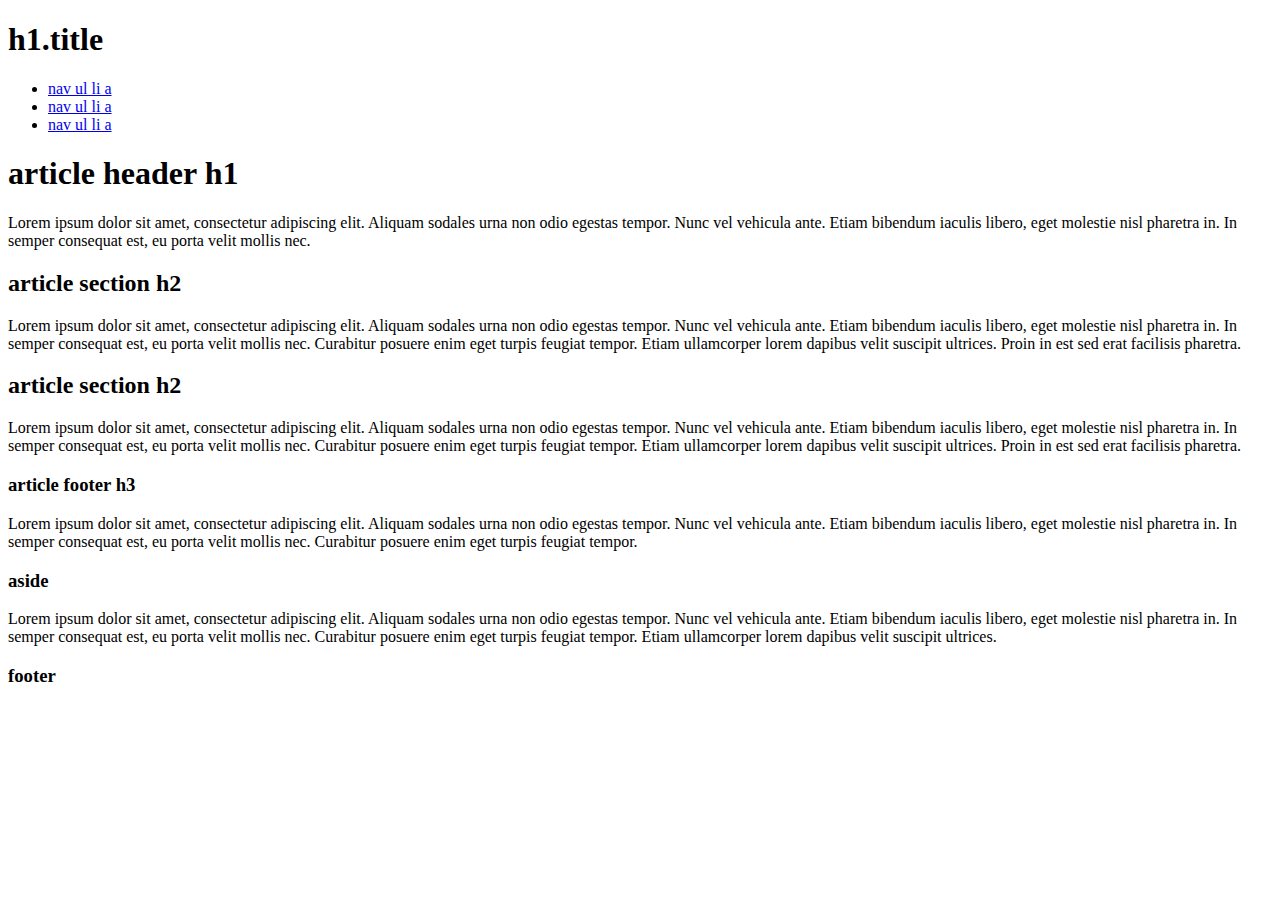
==== index.html @ 09c95b4a "second commit" ====
<!DOCTYPE html>
<!--[if lt IE 7]>      <html class="no-js lt-ie9 lt-ie8 lt-ie7"> <![endif]-->
<!--[if IE 7]>         <html class="no-js lt-ie9 lt-ie8"> <![endif]-->
<!--[if IE 8]>         <html class="no-js lt-ie9"> <![endif]-->
<!--[if gt IE 8]><!--> <html class="no-js"> <!--<![endif]-->
    <head>
        <meta charset="utf-8">
        <meta http-equiv="X-UA-Compatible" content="IE=edge,chrome=1">
        <title></title>
        <meta name="description" content="">
        <meta name="viewport" content="width=device-width">

        <link rel="stylesheet" href="css/normalize.min.css">
        <link rel="stylesheet" href="css/main.css">

        <script src="js/vendor/modernizr-2.6.2-respond-1.1.0.min.js"></script>
    </head>
    <body>
        <!--[if lt IE 7]>
            <p class="chromeframe">You are using an <strong>outdated</strong> browser. Please <a href="http://browsehappy.com/">upgrade your browser</a> or <a href="http://www.google.com/chromeframe/?redirect=true">activate Google Chrome Frame</a> to improve your experience.</p>
        <![endif]-->

        <div class="header-container">
            <header class="wrapper clearfix">
                <h1 class="title">h1.title</h1>
                <nav>
                    <ul>
                        <li><a href="#">nav ul li a</a></li>
                        <li><a href="#">nav ul li a</a></li>
                        <li><a href="#">nav ul li a</a></li>
                    </ul>
                </nav>
            </header>
        </div>

        <div class="main-container">
            <div class="main wrapper clearfix">

                <article>
                    <header>
                        <h1>article header h1</h1>
                        <p>Lorem ipsum dolor sit amet, consectetur adipiscing elit. Aliquam sodales urna non odio egestas tempor. Nunc vel vehicula ante. Etiam bibendum iaculis libero, eget molestie nisl pharetra in. In semper consequat est, eu porta velit mollis nec.</p>
                    </header>
                    <section>
                        <h2>article section h2</h2>
                        <p>Lorem ipsum dolor sit amet, consectetur adipiscing elit. Aliquam sodales urna non odio egestas tempor. Nunc vel vehicula ante. Etiam bibendum iaculis libero, eget molestie nisl pharetra in. In semper consequat est, eu porta velit mollis nec. Curabitur posuere enim eget turpis feugiat tempor. Etiam ullamcorper lorem dapibus velit suscipit ultrices. Proin in est sed erat facilisis pharetra.</p>
                    </section>
                    <section>
                        <h2>article section h2</h2>
                        <p>Lorem ipsum dolor sit amet, consectetur adipiscing elit. Aliquam sodales urna non odio egestas tempor. Nunc vel vehicula ante. Etiam bibendum iaculis libero, eget molestie nisl pharetra in. In semper consequat est, eu porta velit mollis nec. Curabitur posuere enim eget turpis feugiat tempor. Etiam ullamcorper lorem dapibus velit suscipit ultrices. Proin in est sed erat facilisis pharetra.</p>
                    </section>
                    <footer>
                        <h3>article footer h3</h3>
                        <p>Lorem ipsum dolor sit amet, consectetur adipiscing elit. Aliquam sodales urna non odio egestas tempor. Nunc vel vehicula ante. Etiam bibendum iaculis libero, eget molestie nisl pharetra in. In semper consequat est, eu porta velit mollis nec. Curabitur posuere enim eget turpis feugiat tempor.</p>
                    </footer>
                </article>

                <aside>
                    <h3>aside</h3>
                    <p>Lorem ipsum dolor sit amet, consectetur adipiscing elit. Aliquam sodales urna non odio egestas tempor. Nunc vel vehicula ante. Etiam bibendum iaculis libero, eget molestie nisl pharetra in. In semper consequat est, eu porta velit mollis nec. Curabitur posuere enim eget turpis feugiat tempor. Etiam ullamcorper lorem dapibus velit suscipit ultrices.</p>
                </aside>

            </div> <!-- #main -->
        </div> <!-- #main-container -->

        <div class="footer-container">
            <footer class="wrapper">
                <h3>footer</h3>
            </footer>
        </div>

        <script src="//ajax.googleapis.com/ajax/libs/jquery/1.9.1/jquery.min.js"></script>
        <script>window.jQuery || document.write('<script src="js/vendor/jquery-1.9.1.min.js"><\/script>')</script>

        <script src="js/main.js"></script>

        <script>
            var _gaq=[['_setAccount','UA-XXXXX-X'],['_trackPageview']];
            (function(d,t){var g=d.createElement(t),s=d.getElementsByTagName(t)[0];
            g.src=('https:'==location.protocol?'//ssl':'//www')+'.google-analytics.com/ga.js';
            s.parentNode.insertBefore(g,s)}(document,'script'));
        </script>
    </body>
</html>
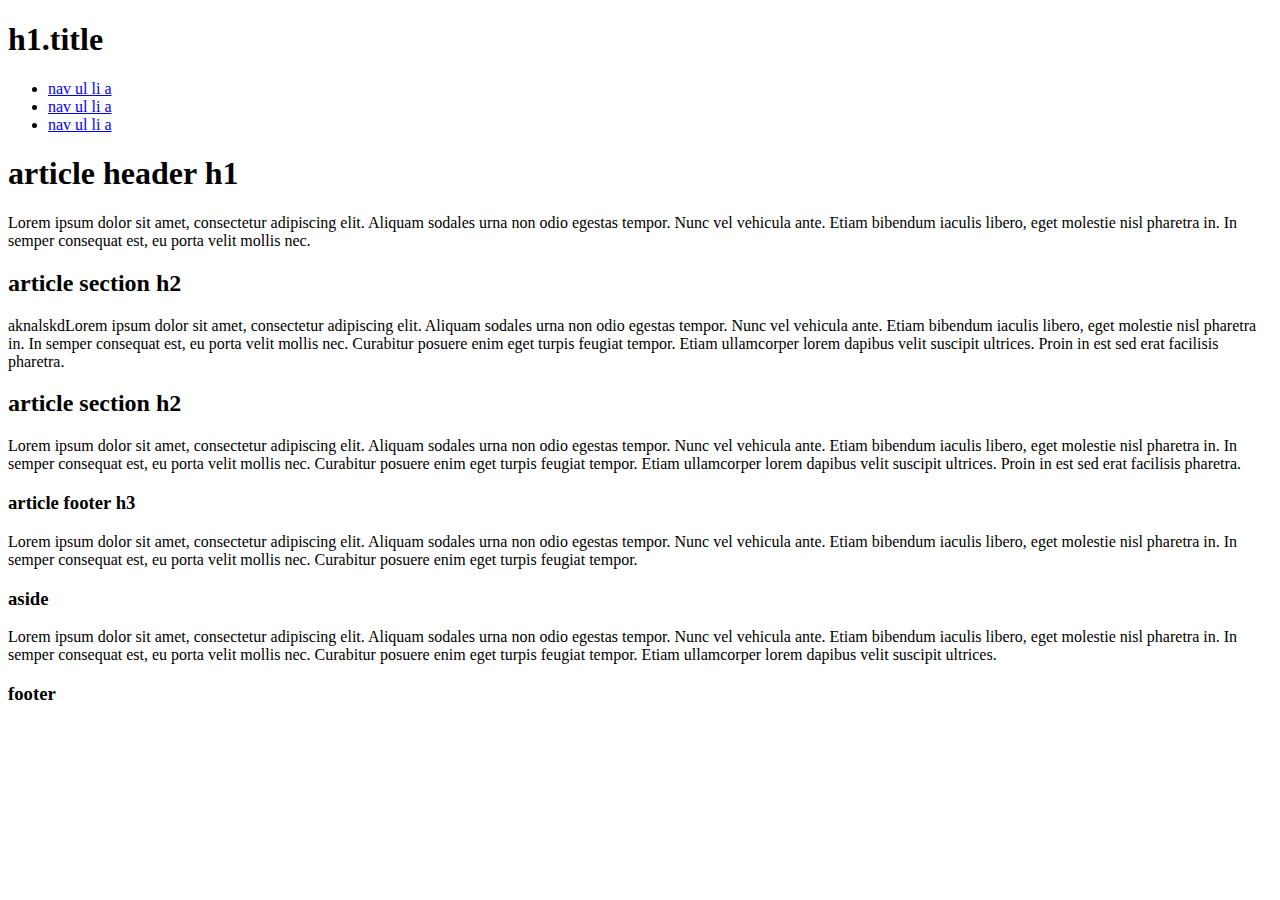
==== commit 980ccc0d: "change html" ====
--- a/index.html
+++ b/index.html
@@ -43,7 +43,7 @@
                     </header>
                     <section>
                         <h2>article section h2</h2>
-                        <p>Lorem ipsum dolor sit amet, consectetur adipiscing elit. Aliquam sodales urna non odio egestas tempor. Nunc vel vehicula ante. Etiam bibendum iaculis libero, eget molestie nisl pharetra in. In semper consequat est, eu porta velit mollis nec. Curabitur posuere enim eget turpis feugiat tempor. Etiam ullamcorper lorem dapibus velit suscipit ultrices. Proin in est sed erat facilisis pharetra.</p>
+                        <p>aknalskdLorem ipsum dolor sit amet, consectetur adipiscing elit. Aliquam sodales urna non odio egestas tempor. Nunc vel vehicula ante. Etiam bibendum iaculis libero, eget molestie nisl pharetra in. In semper consequat est, eu porta velit mollis nec. Curabitur posuere enim eget turpis feugiat tempor. Etiam ullamcorper lorem dapibus velit suscipit ultrices. Proin in est sed erat facilisis pharetra.</p>
                     </section>
                     <section>
                         <h2>article section h2</h2>
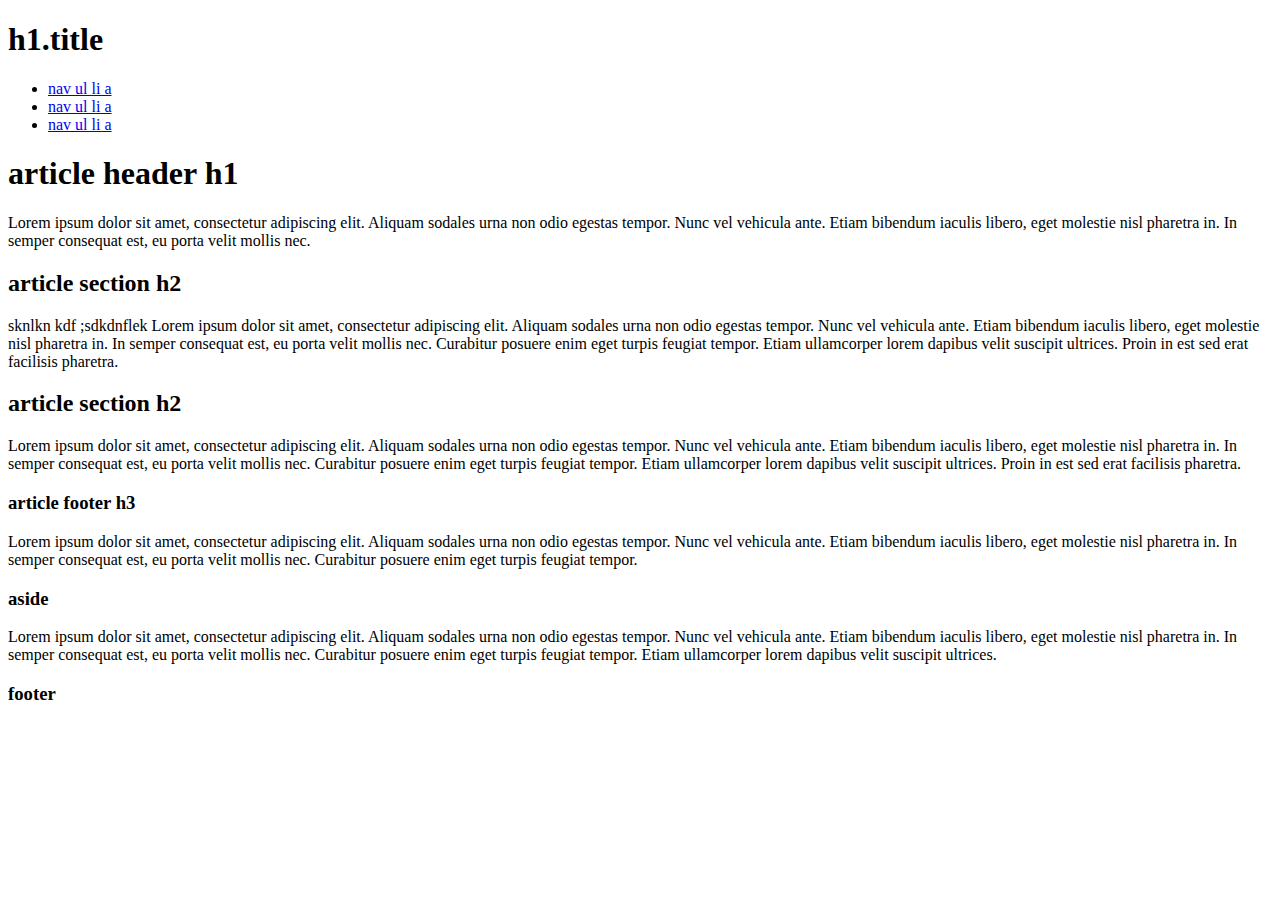
==== commit 834e2ea2: "changed index.html" ====
--- a/index.html
+++ b/index.html
@@ -43,7 +43,7 @@
                     </header>
                     <section>
                         <h2>article section h2</h2>
-                        <p>aknalskdLorem ipsum dolor sit amet, consectetur adipiscing elit. Aliquam sodales urna non odio egestas tempor. Nunc vel vehicula ante. Etiam bibendum iaculis libero, eget molestie nisl pharetra in. In semper consequat est, eu porta velit mollis nec. Curabitur posuere enim eget turpis feugiat tempor. Etiam ullamcorper lorem dapibus velit suscipit ultrices. Proin in est sed erat facilisis pharetra.</p>
+                        <p>sknlkn kdf ;sdkdnflek Lorem ipsum dolor sit amet, consectetur adipiscing elit. Aliquam sodales urna non odio egestas tempor. Nunc vel vehicula ante. Etiam bibendum iaculis libero, eget molestie nisl pharetra in. In semper consequat est, eu porta velit mollis nec. Curabitur posuere enim eget turpis feugiat tempor. Etiam ullamcorper lorem dapibus velit suscipit ultrices. Proin in est sed erat facilisis pharetra.</p>
                     </section>
                     <section>
                         <h2>article section h2</h2>
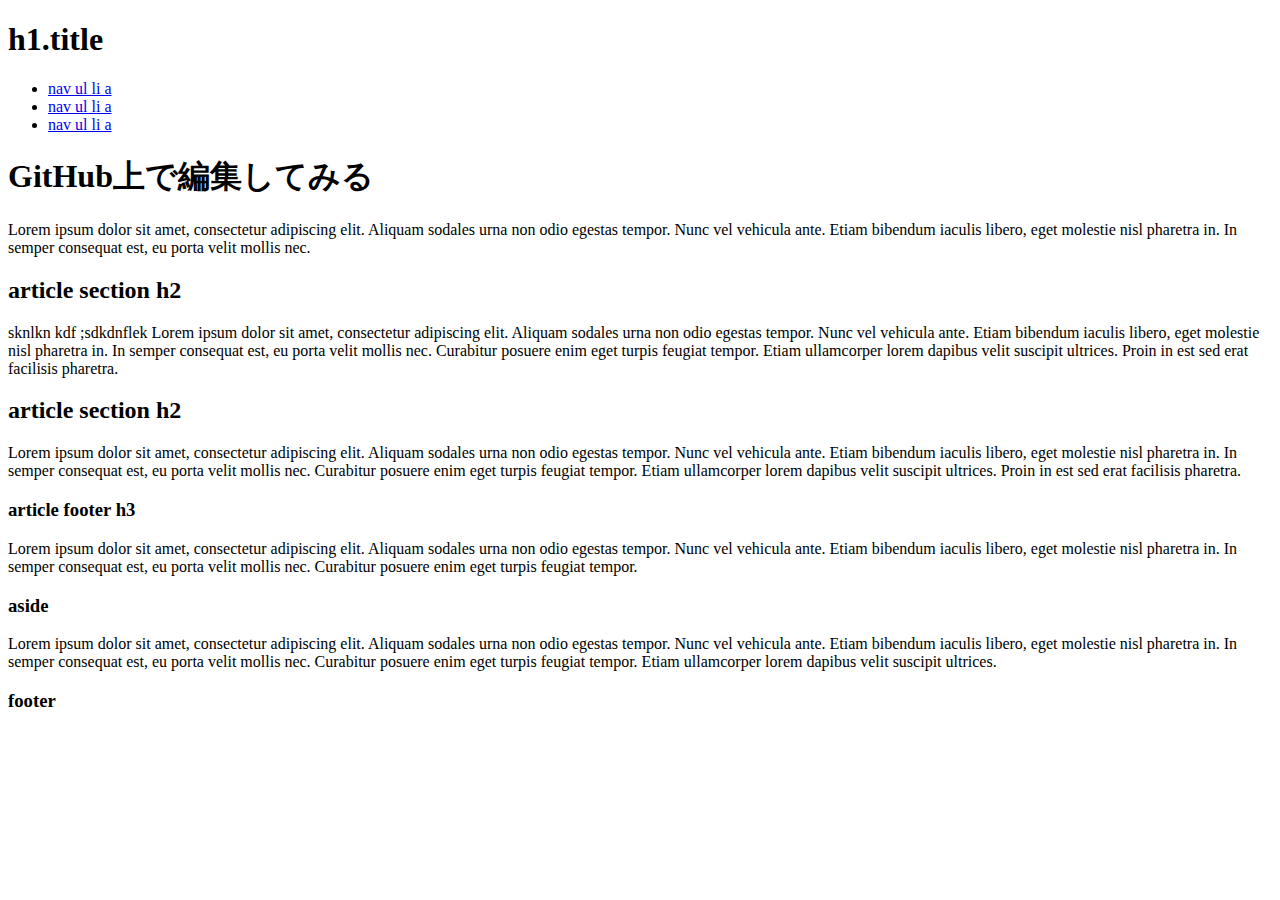
==== commit 9f4e8452: "Github上で編集してみる" ====
--- a/index.html
+++ b/index.html
@@ -38,7 +38,7 @@
 
                 <article>
                     <header>
-                        <h1>article header h1</h1>
+                        <h1>GitHub上で編集してみる</h1>
                         <p>Lorem ipsum dolor sit amet, consectetur adipiscing elit. Aliquam sodales urna non odio egestas tempor. Nunc vel vehicula ante. Etiam bibendum iaculis libero, eget molestie nisl pharetra in. In semper consequat est, eu porta velit mollis nec.</p>
                     </header>
                     <section>
